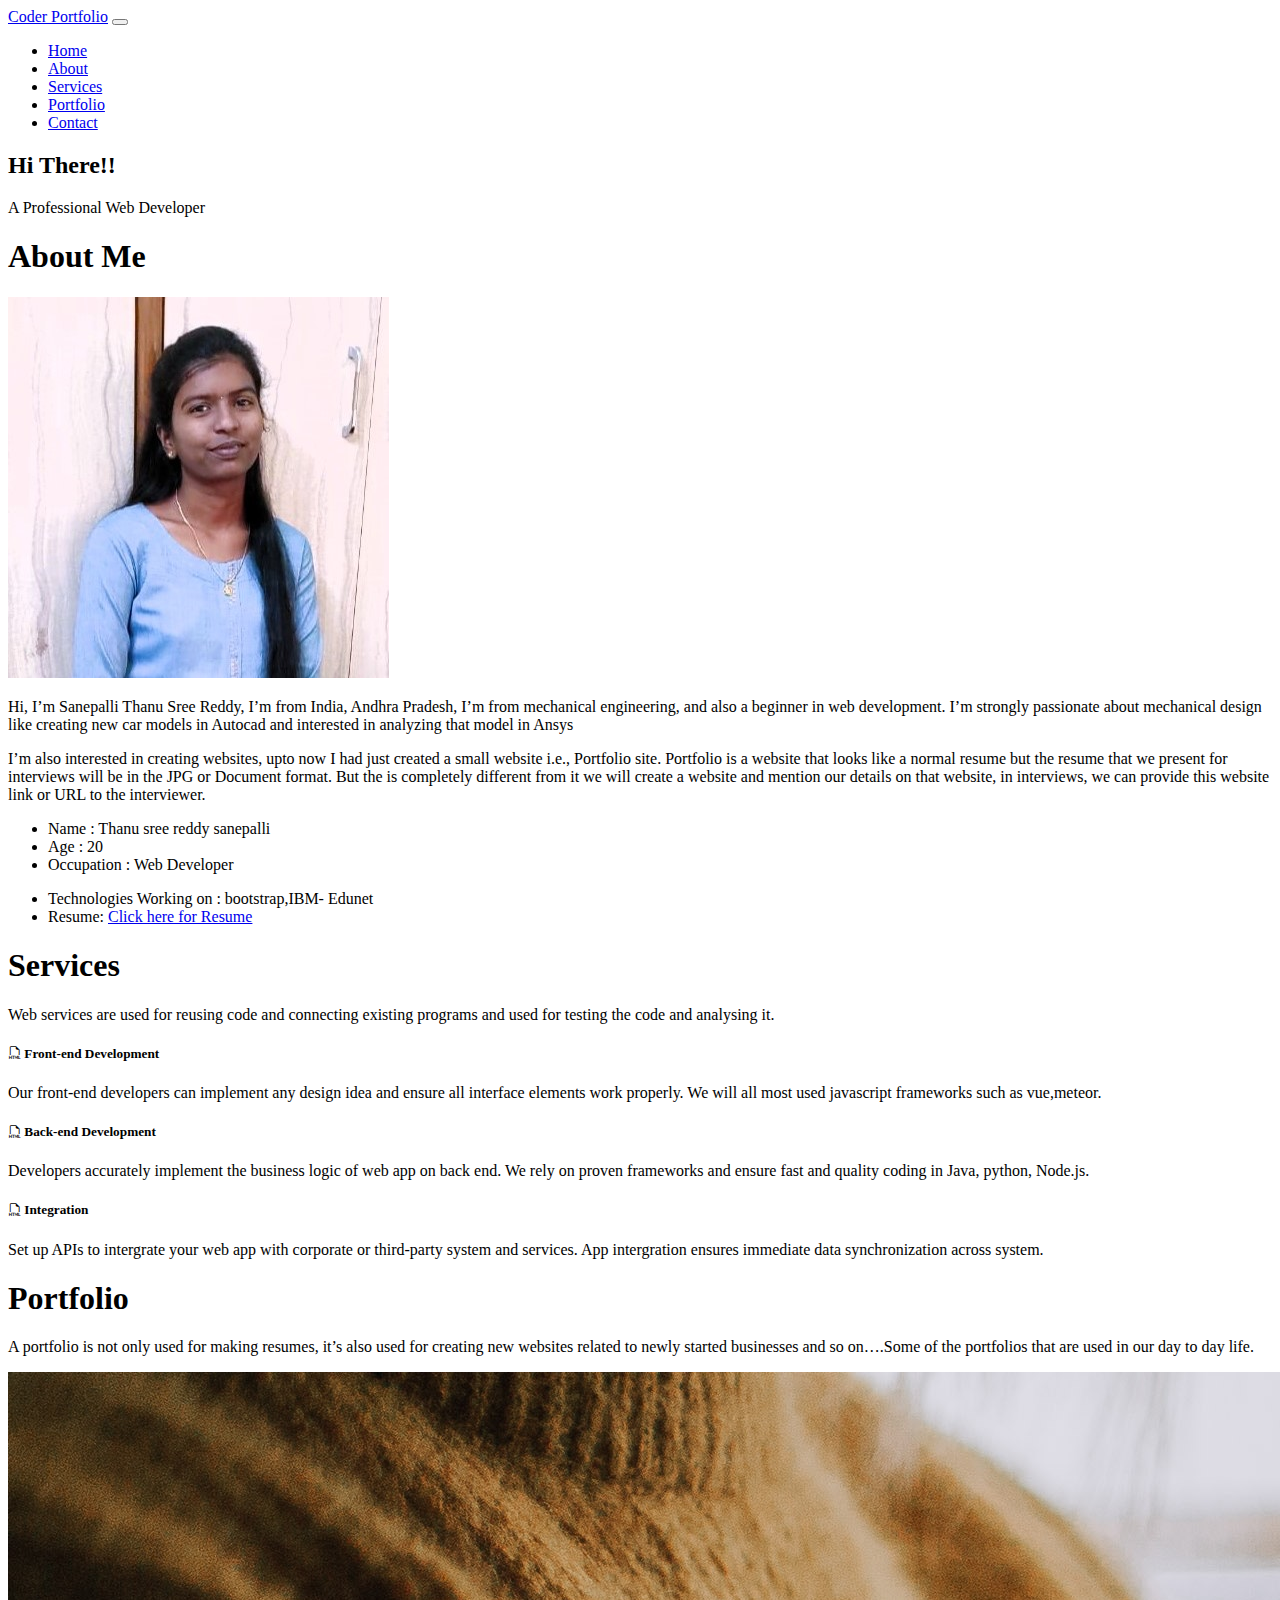
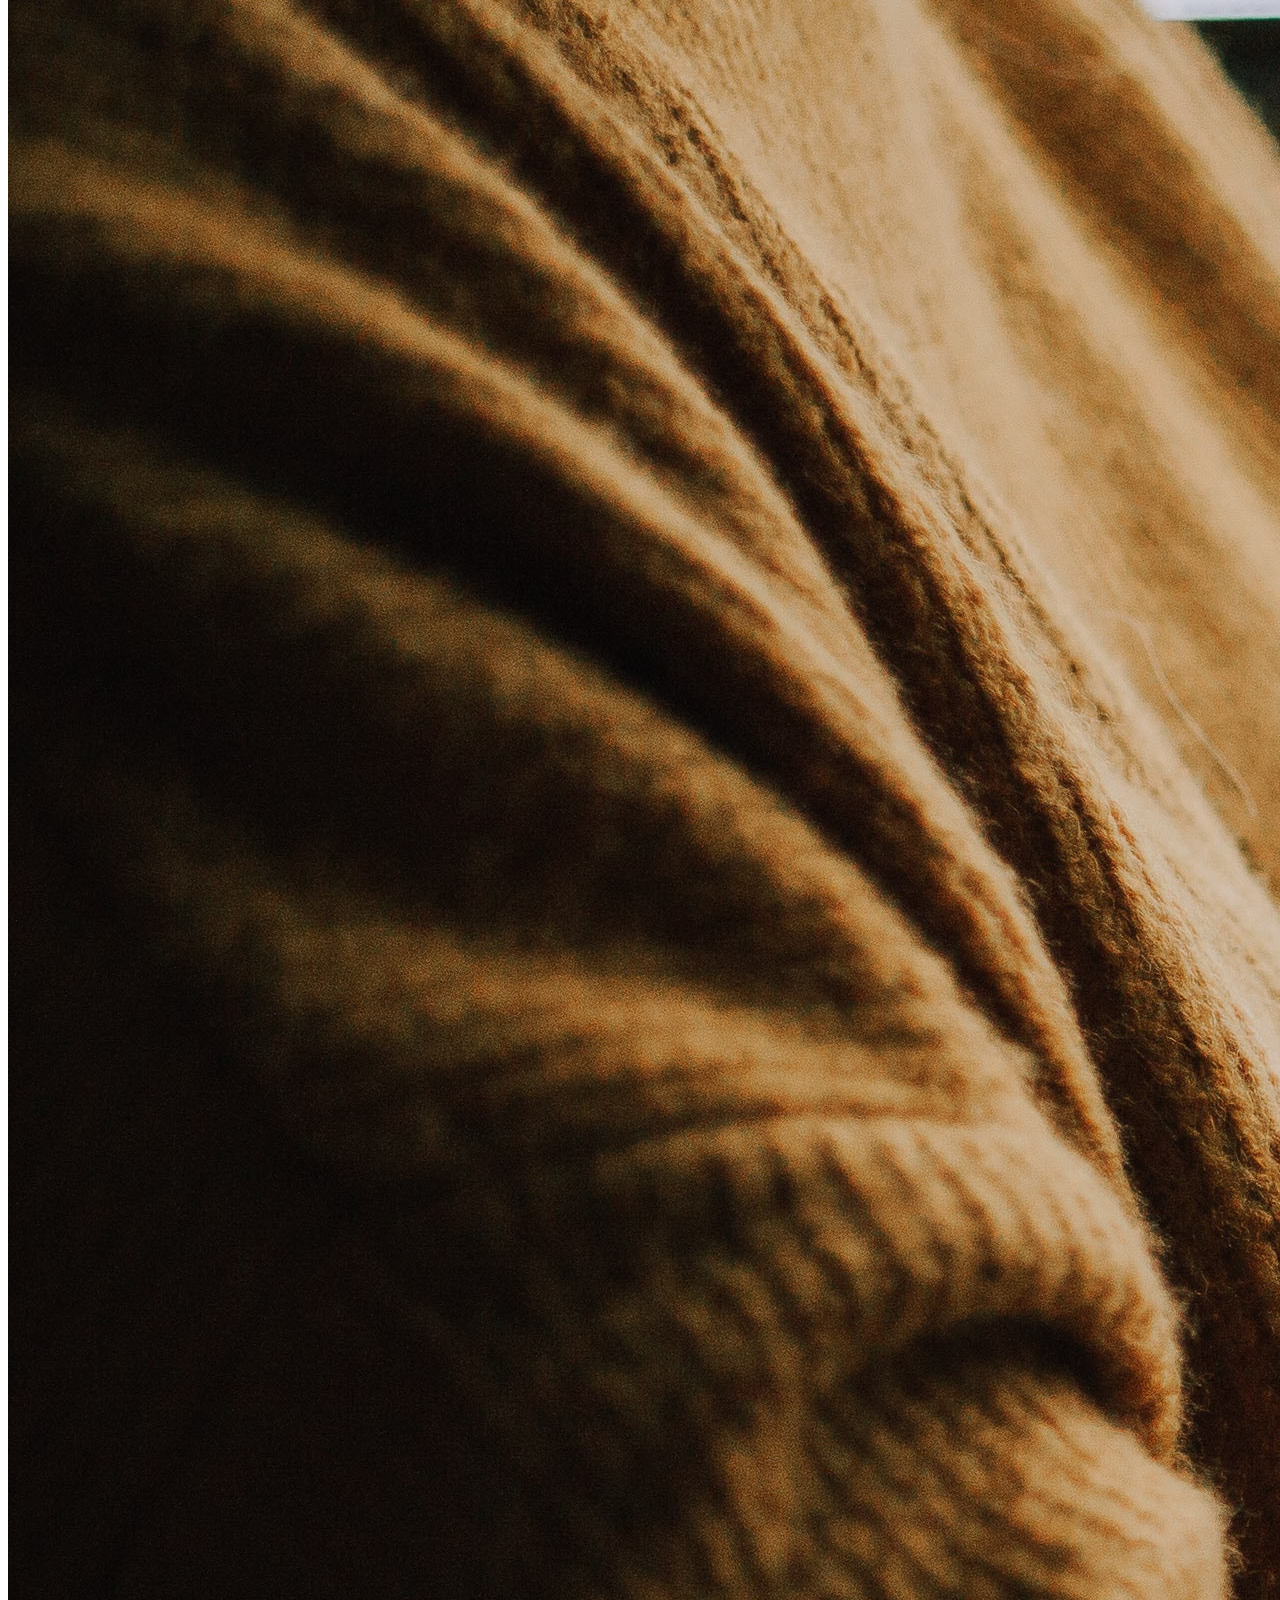
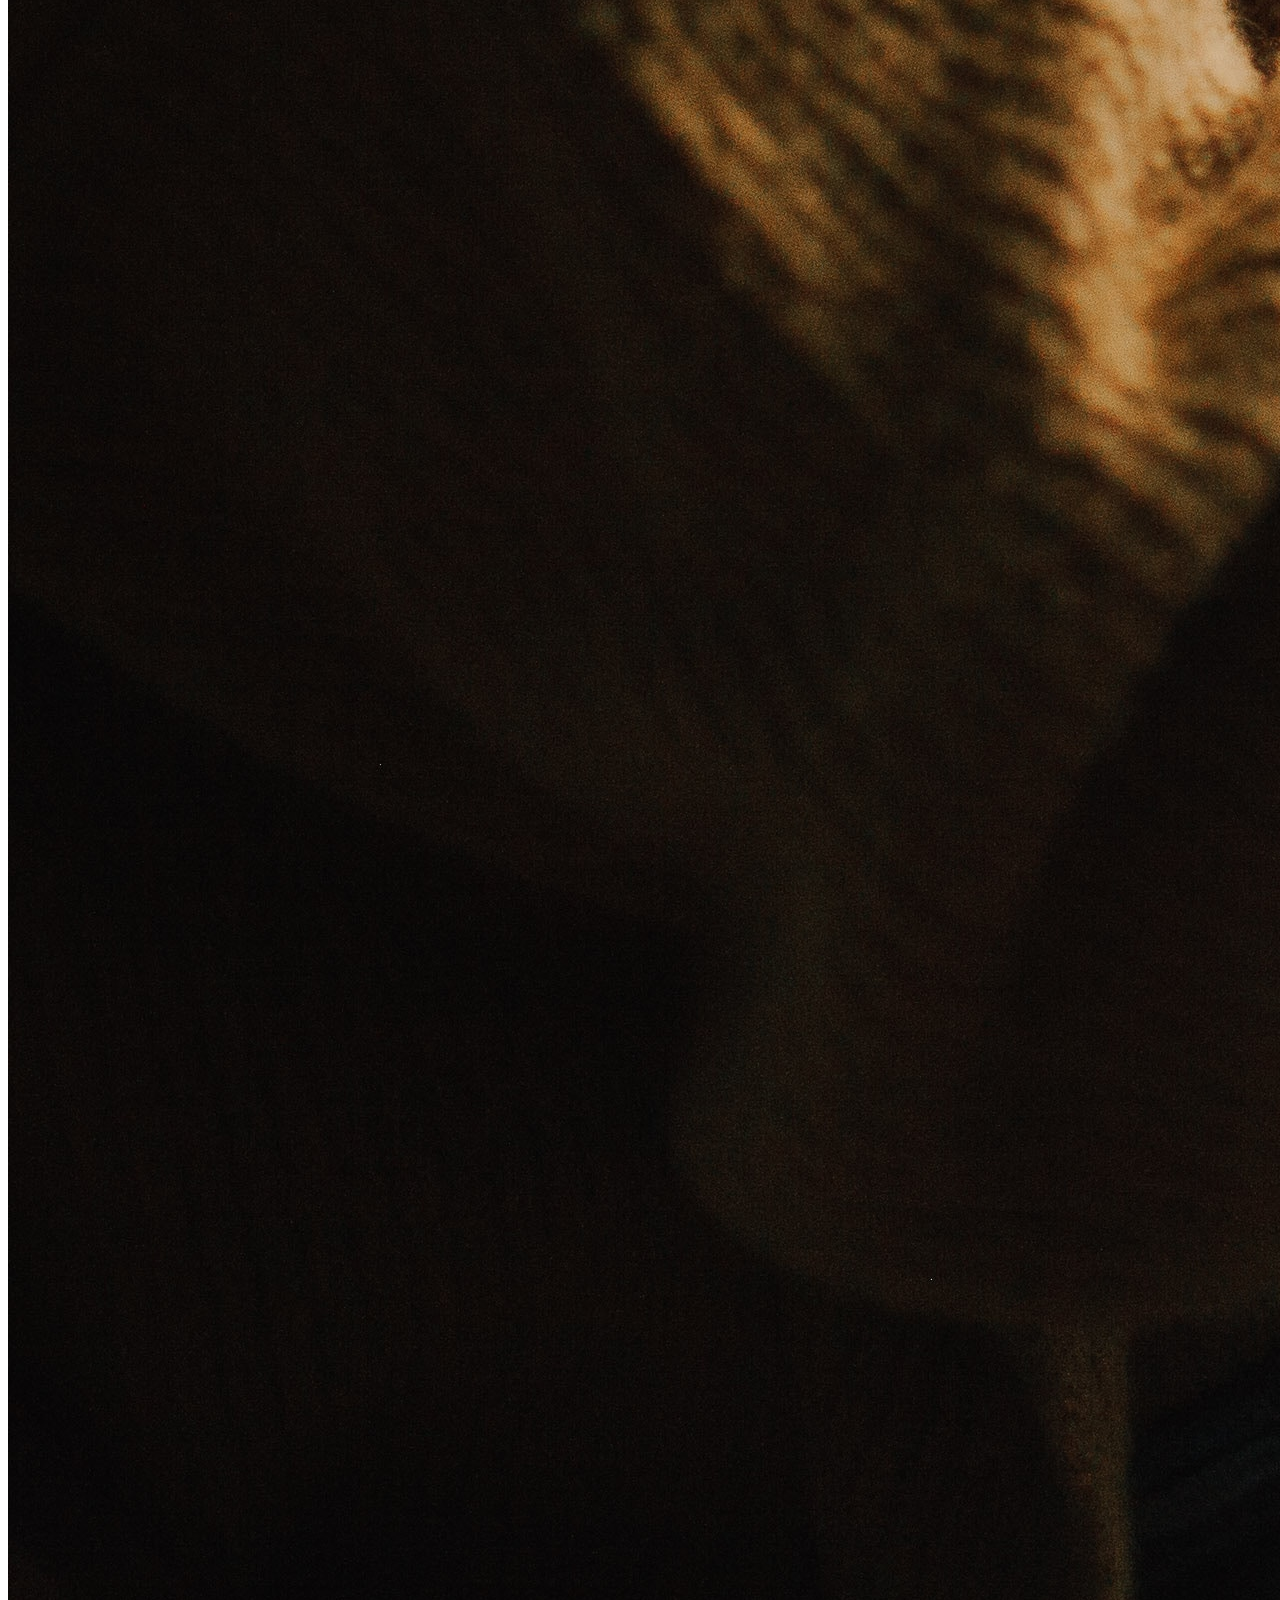
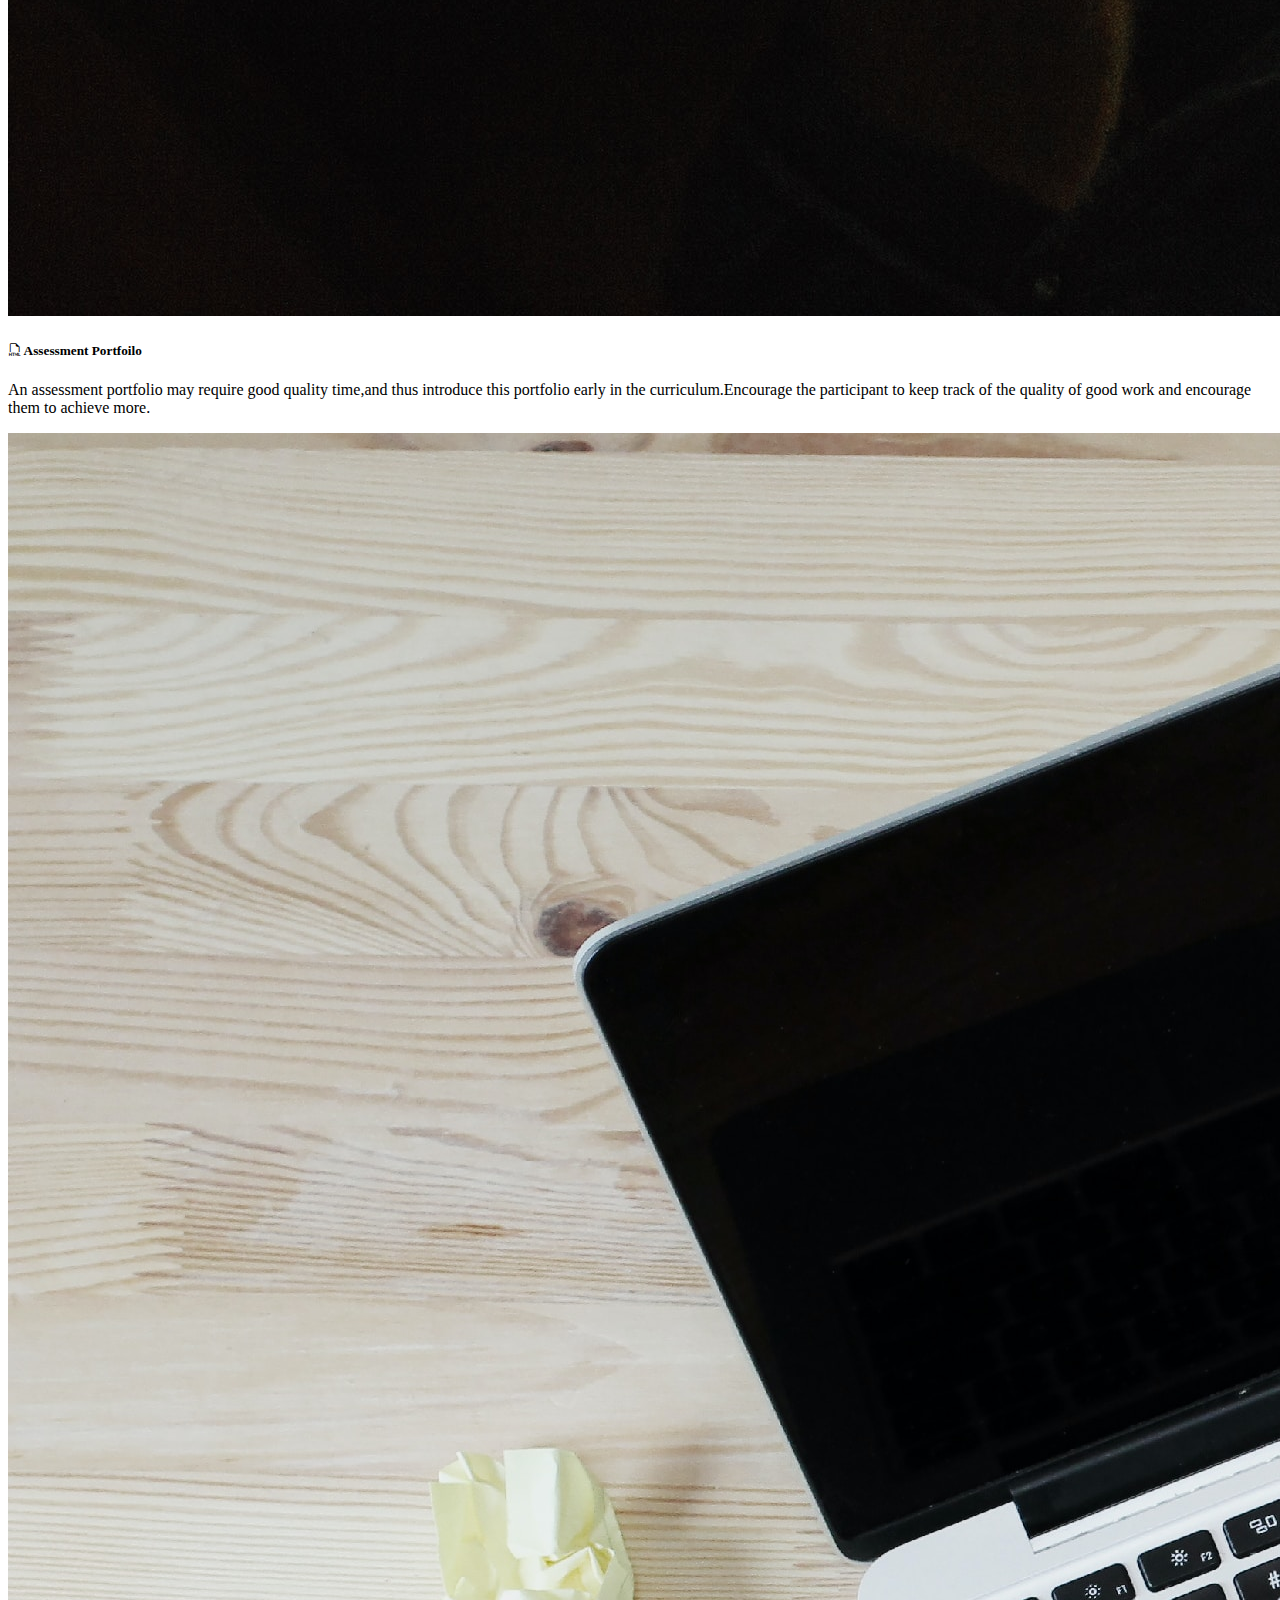
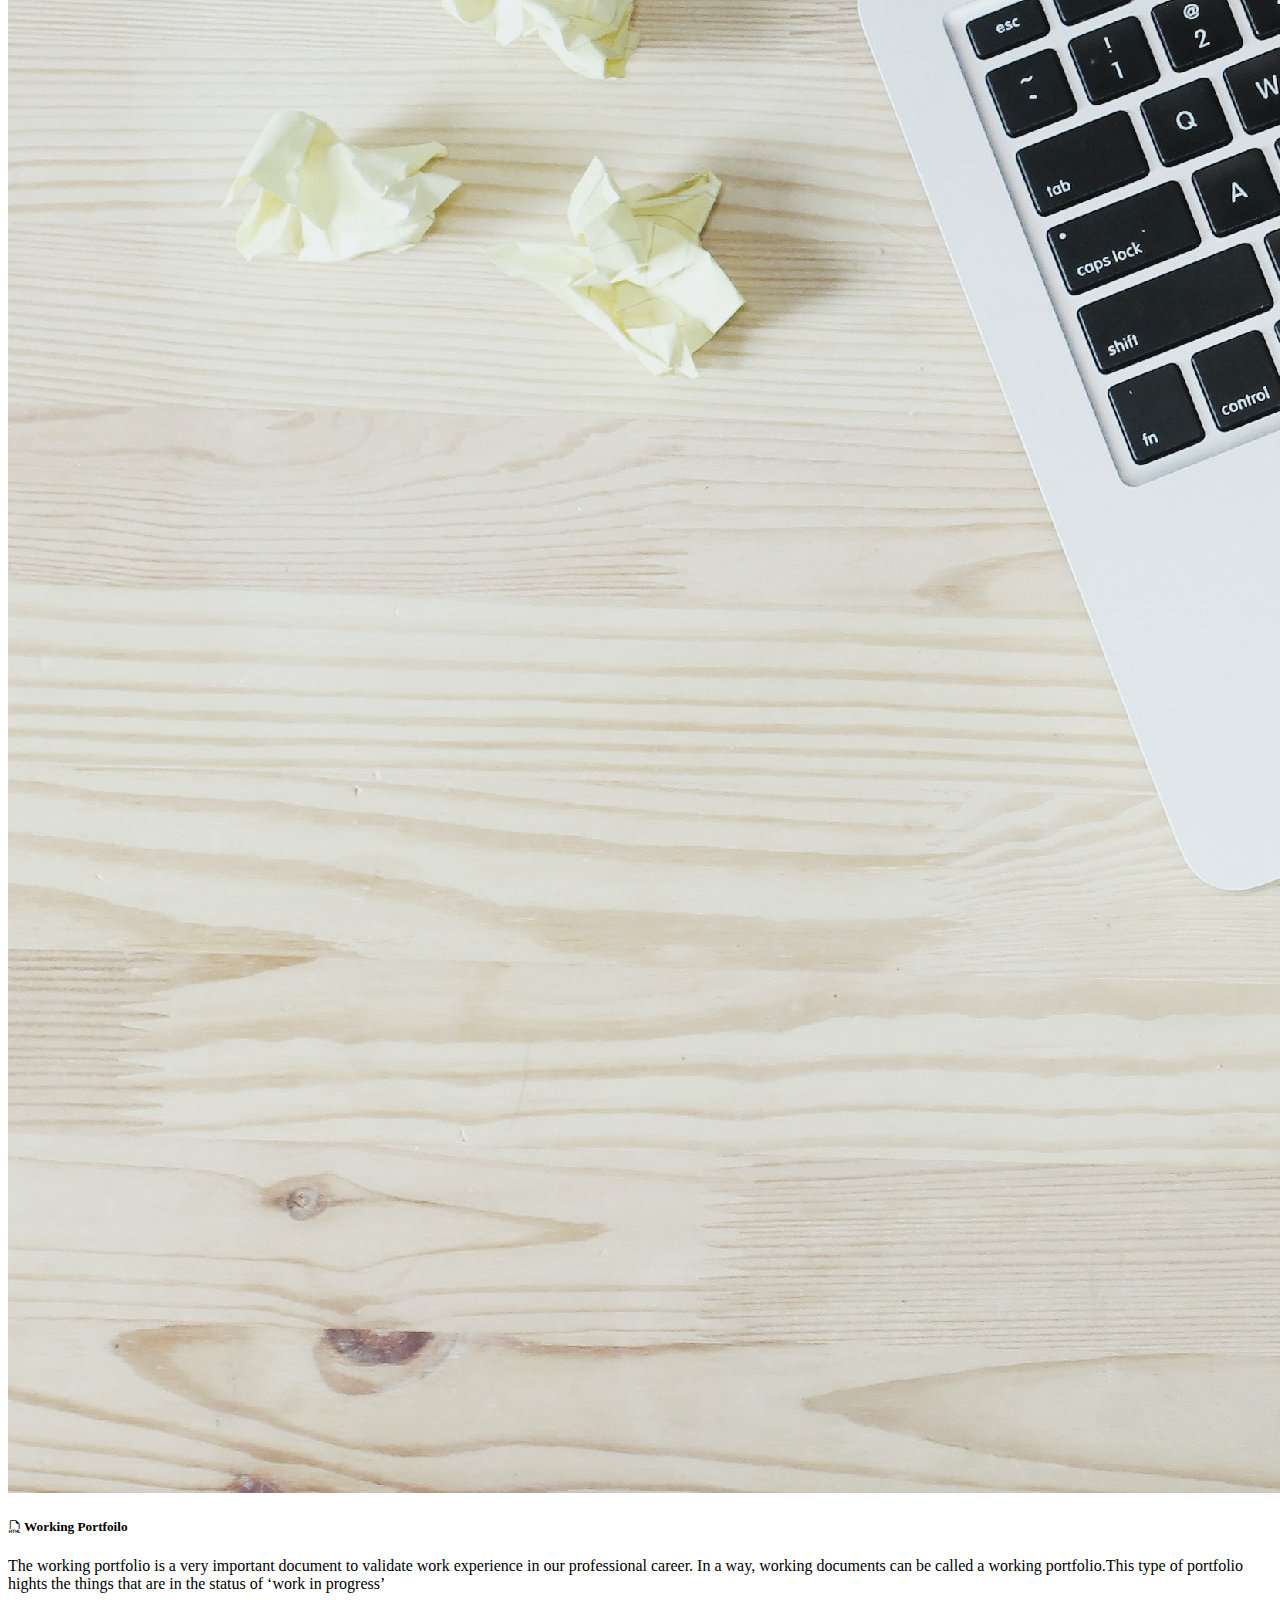
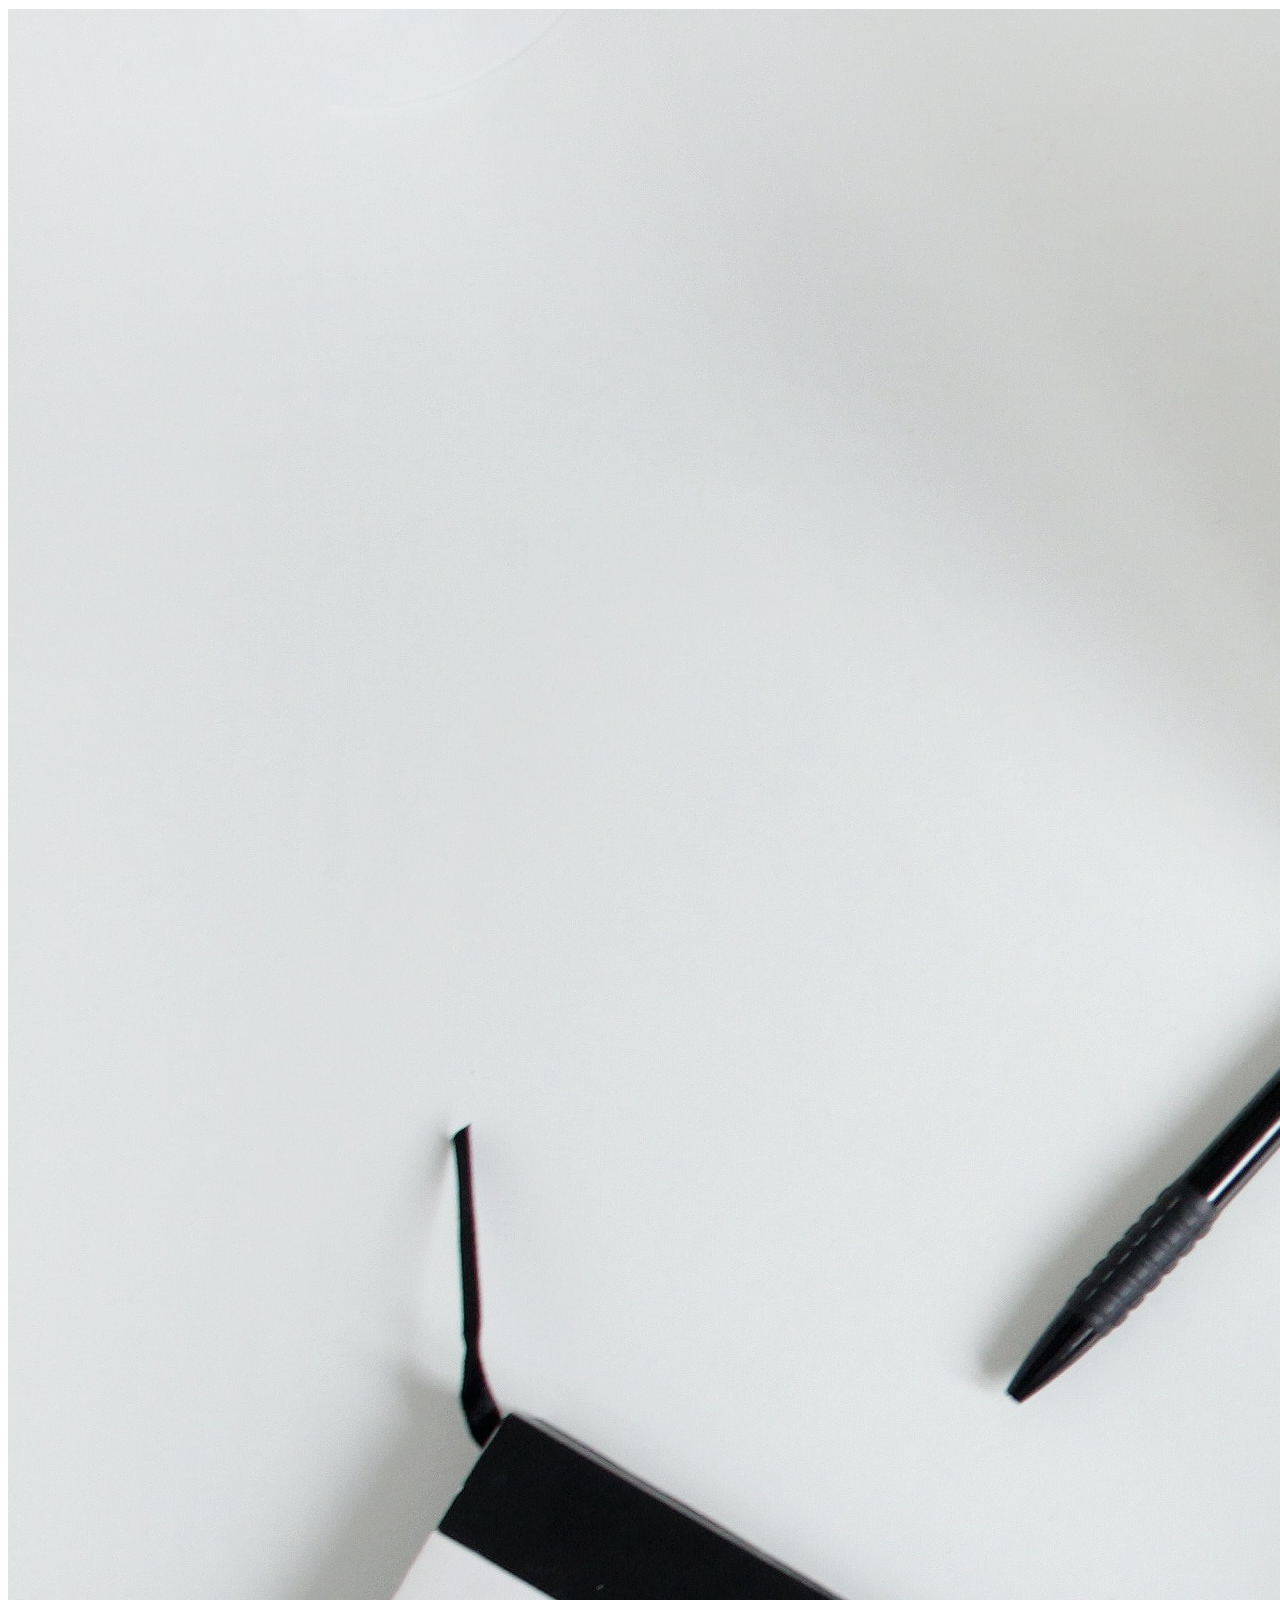
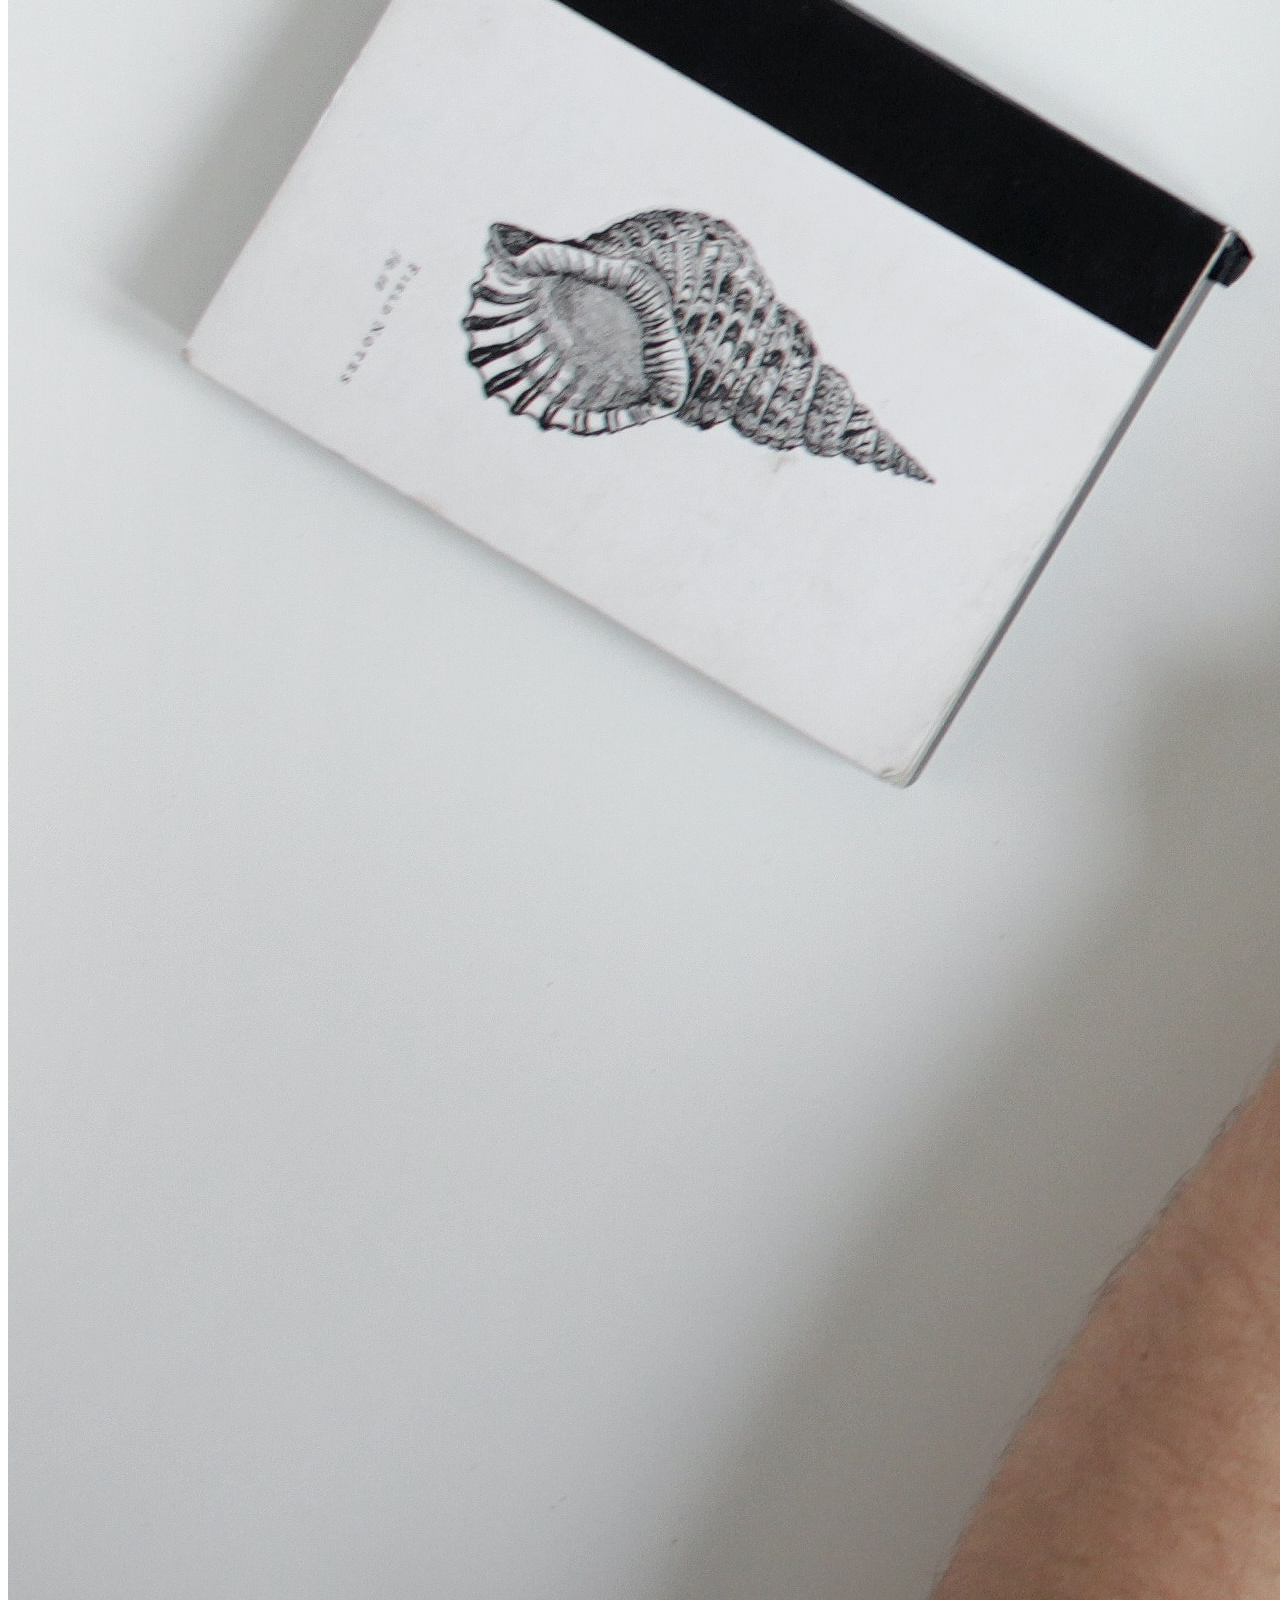
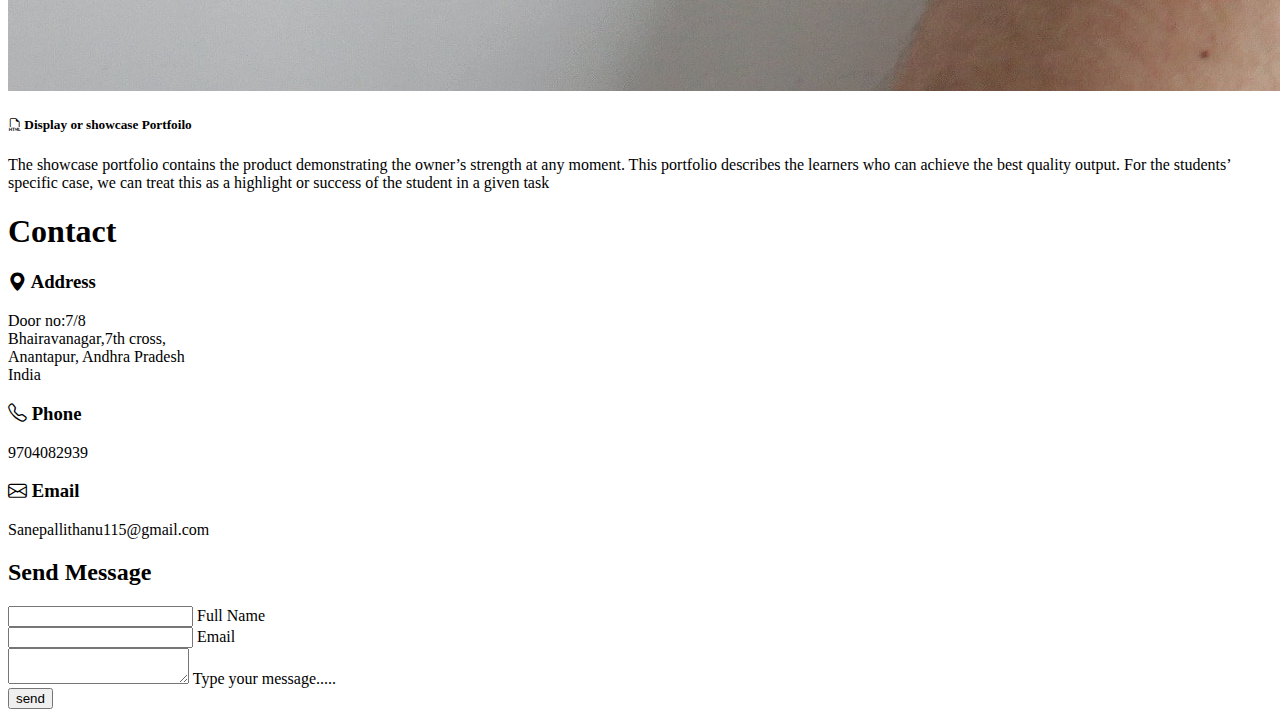
==== index.html @ c537b5a7 "Rename index (3).html to index.html" ====
<!doctype html>
<html lang="en">
  <head>
    <meta charset="utf-8">
    <meta name="viewport" content="width=device-width, initial-scale=1">
    <title>Coder Portfolio</title>
    <link href="https://cdn.jsdelivr.net/npm/bootstrap@5.3.0/dist/css/bootstrap.min.css" rel="stylesheet" integrity="sha384-9ndCyUaIbzAi2FUVXJi0CjmCapSmO7SnpJef0486qhLnuZ2cdeRhO02iuK6FUUVM" crossorigin="anonymous">

    <link rel="stylesheet" href="https://cdn.jsdelivr.net/npm/bootstrap-icons@1.10.5/font/bootstrap-icons.css">
    <link rel="stylesheet" href="/css/style.css">
  </head>
  <body>

  <!---navbar start-->
 <nav class="navbar navbar-expand-lg navbar-dark bg-dark fixed-top">
    <div class="container-fluid">
      <a class="navbar-brand" href="#">Coder Portfolio</a>
      <button class="navbar-toggler" type="button" data-bs-toggle="collapse" data-bs-target="#navbarNav" aria-controls="navbarNav" aria-expanded="false" aria-label="Toggle navigation">
        <span class="navbar-toggler-icon"></span>
      </button>
      <div class="collapse navbar-collapse" id="navbarNav">
        <ul class="navbar-nav ms-auto">
          <li class="nav-item">
            <a class="nav-link "  href="#Home">Home</a>
          </li>
          <li class="nav-item">
            <a class="nav-link" href="#About">About</a>
          </li>
          <li class="nav-item">
            <a class="nav-link" href="#Services">Services</a>
          </li>
          <li class="nav-item">
            <a class="nav-link " href="#Portfolio">Portfolio</a>
          </li>
          <li class="nav-item">
            <a class="nav-link " href="#Contact">Contact</a>
          </li>
        </ul>
      </div>
    </div>
  </nav>
  <!---navbar end-->

<!---banner start-->

<section class="bannerimage" >
    <div class="container-fluid" id="Home">
        <div class="row"></div>
            <div class="col-md-12 bannertext">
                <h2 class="bannerTitle">Hi There!!</h2>
                <p class="Bannerdesc"> A Professional Web Developer</p>
            </div>
        </div>
    </div>
</section> 

<!--banner end-->
<!--about start-->
<section>
  <div class="container" id="About">
    <h1 class="text-center"> About Me</h1>
    <div class="row">
      <div class="col-md-4">
        <img src="/images/Passport Picture1.jpg" alt="Passport Picture"
        class="card-img img-fluid">
      </div>


      <div class="col-md-8">
        <p>Hi, I’m Sanepalli Thanu Sree Reddy, I’m from India, Andhra Pradesh, I’m from mechanical engineering, and also a beginner in web development. I’m strongly passionate about mechanical design like creating new car models in Autocad and interested in analyzing that model in Ansys 
          
           </p>
<p></p>
           I’m also interested in creating websites, upto now I had just created a small website i.e., Portfolio site. Portfolio is a website that looks like a normal resume but the resume that we present for interviews will be in the JPG or Document format. But the is completely different from it we will create a website and mention our details on that website, in interviews, we can provide this website link or URL to the interviewer.   
   <div class=""row>
    <div class="col-md-6">
        <ul>
          <li>Name : Thanu sree reddy sanepalli</li>
          <li>Age : 20</li>
          <li>Occupation : Web Developer</li>
        </ul>
    </div>
    <div class="col-md-6">
<ul>
 <li>Technologies Working on : bootstrap,IBM- Edunet</li>
 <li>Resume: <a href="images/THANU - s Resume-1.pdf" target="_blank" rel="noopener noreferrer" class="text-decoration-none">Click here for Resume</a></li>
</ul>

           
   </div>

      </div>
    </div>

  </div>
</section>
<!--about end-->
<!--services start-->
<section>
  <div class="container" id="Services">
       <h1 class="text-center">Services</h1>
       <p>Web services are used for reusing code and connecting existing programs and used for testing the code and analysing it.</p>
      <div class="row">

        <div class="col-md-4">  <div class="card my-3">
          <div class="card-body">
            <h5 class="card-title"><i class="bi bi-filetype-html bootstrap-icons"></i> Front-end Development</h5>
            <p class="card-text">Our front-end developers can implement any design idea and ensure all interface elements work properly. We will all most used javascript frameworks such as vue,meteor.</p>
            
          </div>
        </div></div>
        <div class="col-md-4"><div class="card my-3">
          <div class="card-body">
            <h5 class="card-title"><i class="bi bi-filetype-html bootstrap-icons"></i> Back-end Development</h5>
            <p class="card-text">Developers accurately implement the business logic of web app on back end. We rely on proven frameworks and ensure fast and quality coding in Java, python, Node.js.</p>
            
          </div>
        </div></div>
        <div class="col-md-4"><div class="card my-3">
          <div class="card-body my-1">
            <h5 class="card-title"><i class="bi bi-filetype-html bootstrap-icons"></i> Integration</h5>
            <p class="card-text">Set up APIs to intergrate your web app with corporate or third-party system and services. App intergration ensures immediate data synchronization across system.</p>
            
            

          </div>
        </div></div>
      </div>
      </div></div>
  </div>
</section>


<!--services end-->
<!--portfolio start-->
<div class="container" id="Portfolio">
  <h1 class="text-center">Portfolio</h1>
  <p> A portfolio is not only used for making resumes, it’s also used for creating new websites related to newly started businesses and so on….Some of the portfolios that are used in our day to day life.   </p>
  <div class="row">
    <div class="col-md-4"><div class="card1 my-3" >
            <img src="/images/image1.jpg" class="card-img-top" alt="portfoliopicture">
      <div class="card-body">
        <h5 class="card-title"><i class="bi bi-filetype-html bootstrap-icons"></i> Assessment Portfoilo</h5>
        <p class="card-text">An assessment portfolio may require good quality time,and thus introduce this portfolio early in the curriculum.Encourage the participant to keep track of the quality of good work and encourage them to achieve more.</p>
      </div>
    </div></div>
    <div class="col-md-4"><div class="card1 my-3">
      <img src="/images/image2.jpg" class="card-img-top" alt="portfoliopicture">
      <div class="card-body">
        <h5 class="card-title"><i class="bi bi-filetype-html bootstrap-icons"></i> Working Portfoilo</h5>
        <p class="card-text">The working portfolio is a very important document to validate work experience in our professional career. In a way, working documents can be called a working portfolio.This type of portfolio hights the things that are in the status of ‘work in progress’</p>
      </div>
    </div></div>
    <div class="col-md-4"><div class="card1 my-3">
      <img src="/images/image3.jpg" class="card-img-top" alt="portfoliopicture">
      <div class="card-body">
        <h5 class="card-title"><i class="bi bi-filetype-html bootstrap-icons"></i> Display or showcase Portfoilo</h5>
        <p class="card-text">The showcase portfolio contains the product demonstrating the owner’s strength at any moment. This portfolio describes the learners who can achieve the best quality output. For the students’ specific case, we can treat this as a highlight or success of the student in a given task</p>
      </div>
    </div></div>
  </div>
</div>
<!--portfolio end-->
<!--contacts start-->
<div class="container" id="Contact"></div>
<section class="Contact">
  <div class="content">
    <h1 class="text-center">Contact</h1>
  </div>
  <div class="container">
    <div class="contactInfo">
      <div class="box">
        <div class="icon"></div>
          <div class="text"></div>
          <h3 class="title"><i class="bi bi-geo-alt-fill"></i> Address</h3>
          <p>Door no:7/8 <br>
            Bhairavanagar,7th cross,<br>
            Anantapur, Andhra Pradesh<br>
            India
            </p>
      </div>
    </div>
    <div class="box">
      <div class="icon"></div>
        <div class="text">
          <h3 class="title"><i class="bi bi-telephone"></i> Phone</h3>
        <p> 9704082939 </p>
      </div>
    </div>
    <div class="box">
      <div class="icon"></div>
        <div class="text">
          <h3 class="title"><i class="bi bi-envelope"></i> Email</h3>
          <p> Sanepallithanu115@gmail.com </p>
        </div>
        <div class="contactForm">
          <form>
            <h2>Send Message</h2>
            <div class="inputBox">
              <input type="text" name="" required="required">
              <span>Full Name</span>
            </div>
            <div class="inputBox">
              <input type="text" name="" required="required">
              <span>Email</span>
            </div>
            <div class="inputBox">
              <textarea required="required"></textarea>
              <span>Type your message.....</span>
            </div>
            <div class="inputBox">
              <input type="Submit" name="" value="send">
            </div>
          </form>
        </div>
     </div>
  </div>
  
</div>

  
</section>
<!--contacts end-->
 

   
    <script src="https://cdn.jsdelivr.net/npm/bootstrap@5.3.0/dist/js/bootstrap.bundle.min.js" integrity="sha384-geWF76RCwLtnZ8qwWowPQNguL3RmwHVBC9FhGdlKrxdiJJigb/j/68SIy3Te4Bkz" crossorigin="anonymous"></script>
  </body>
</html>
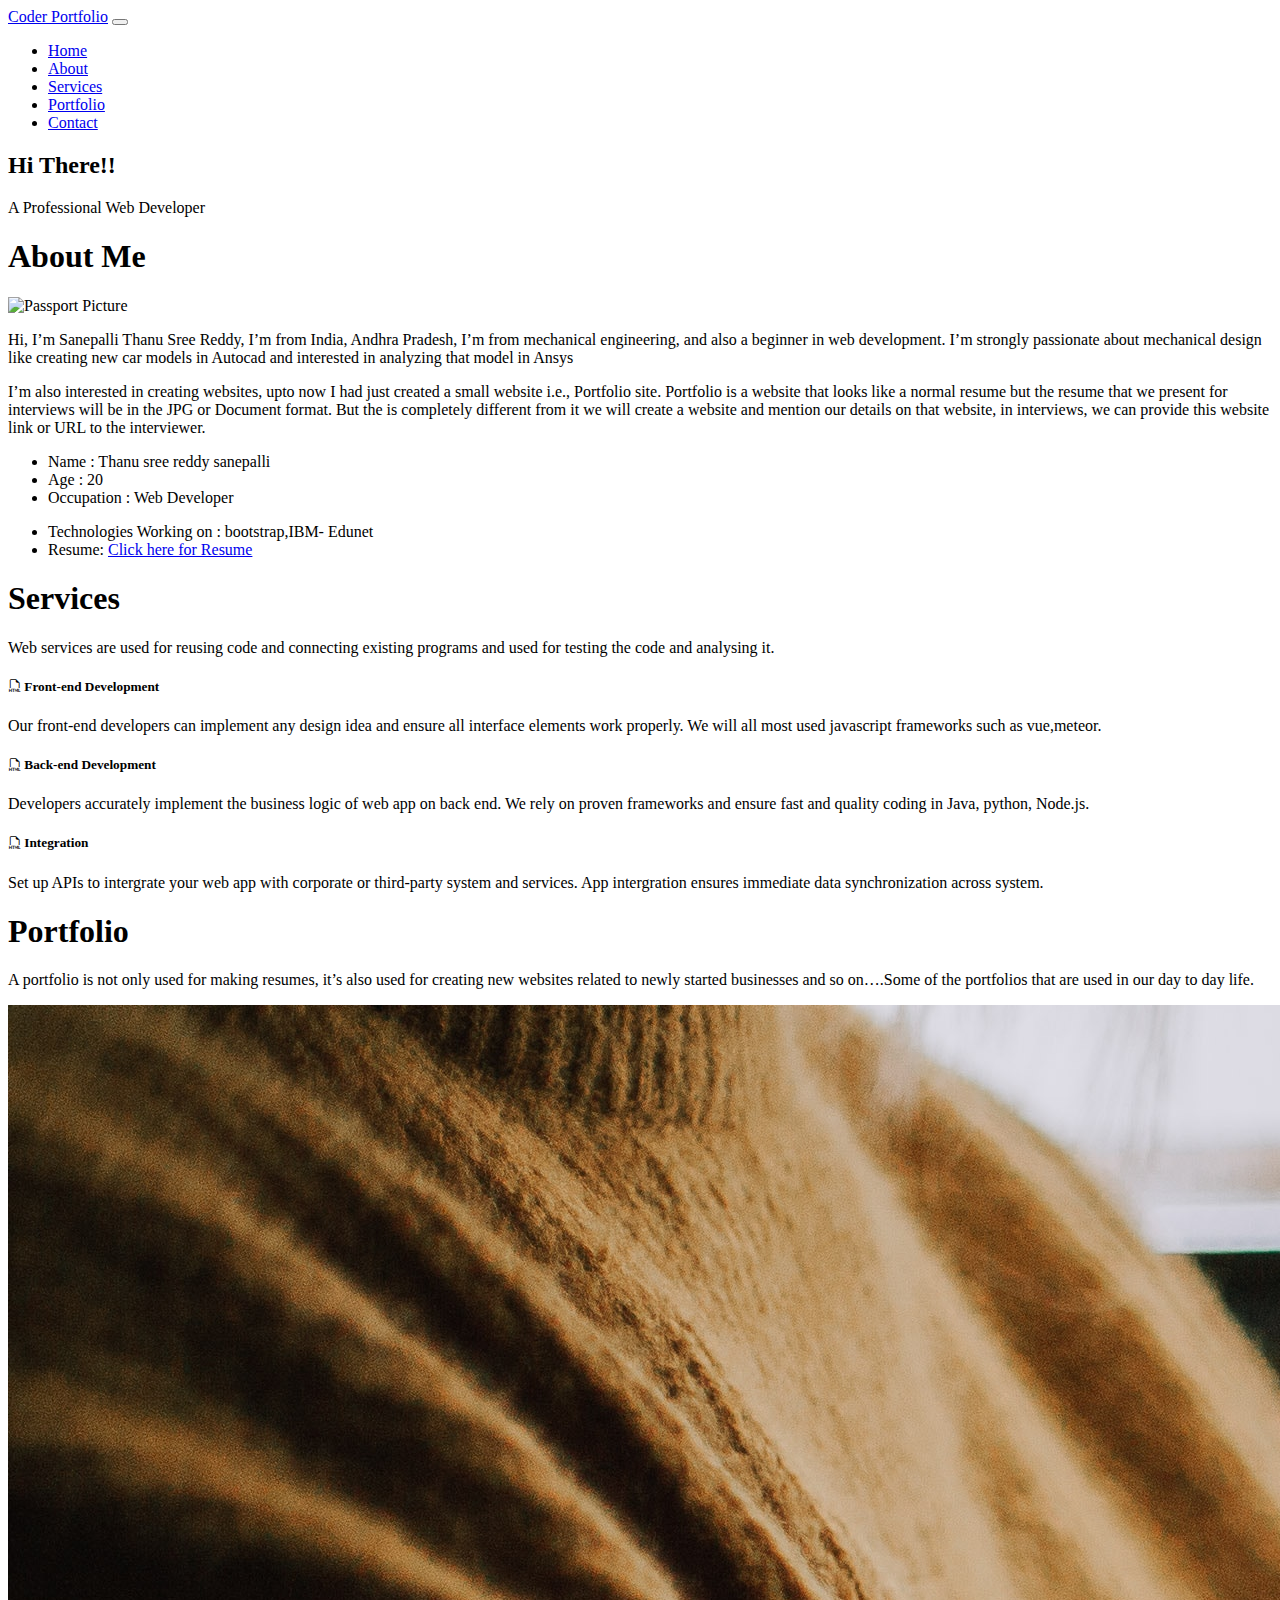
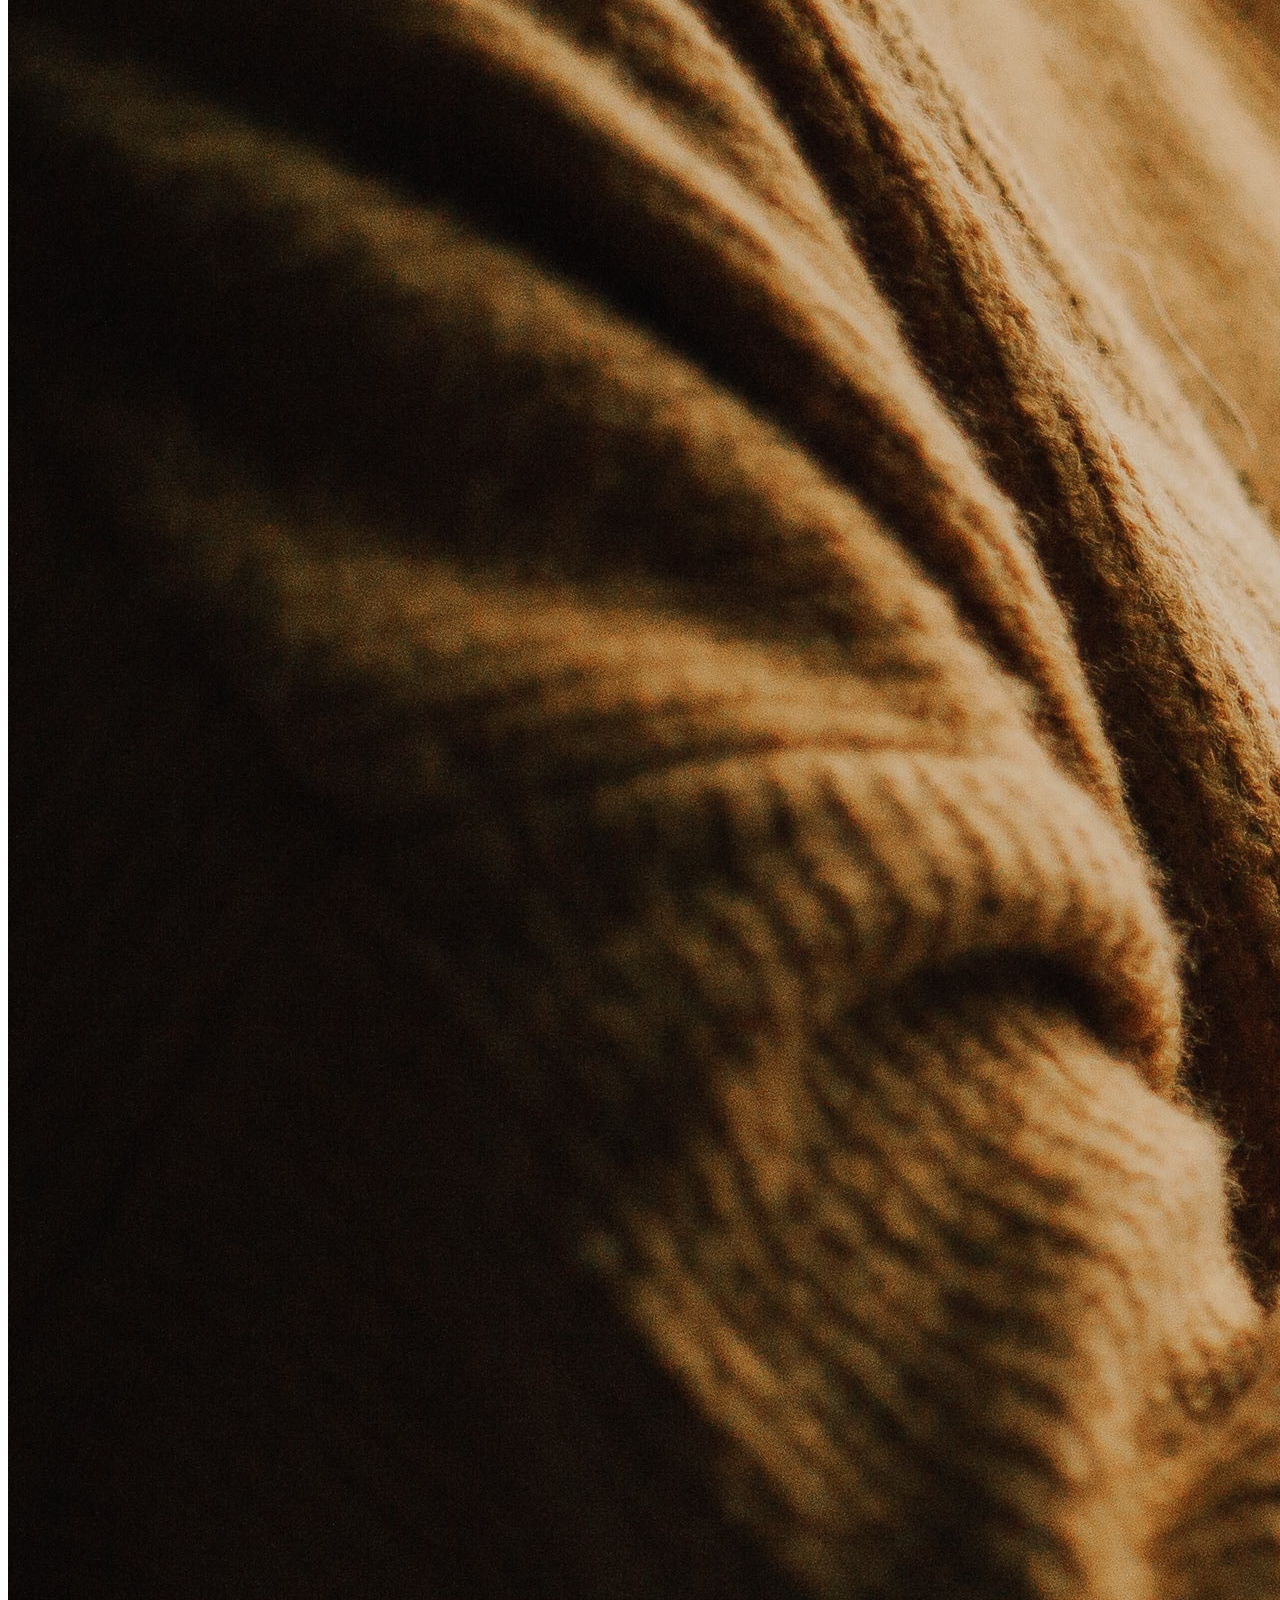
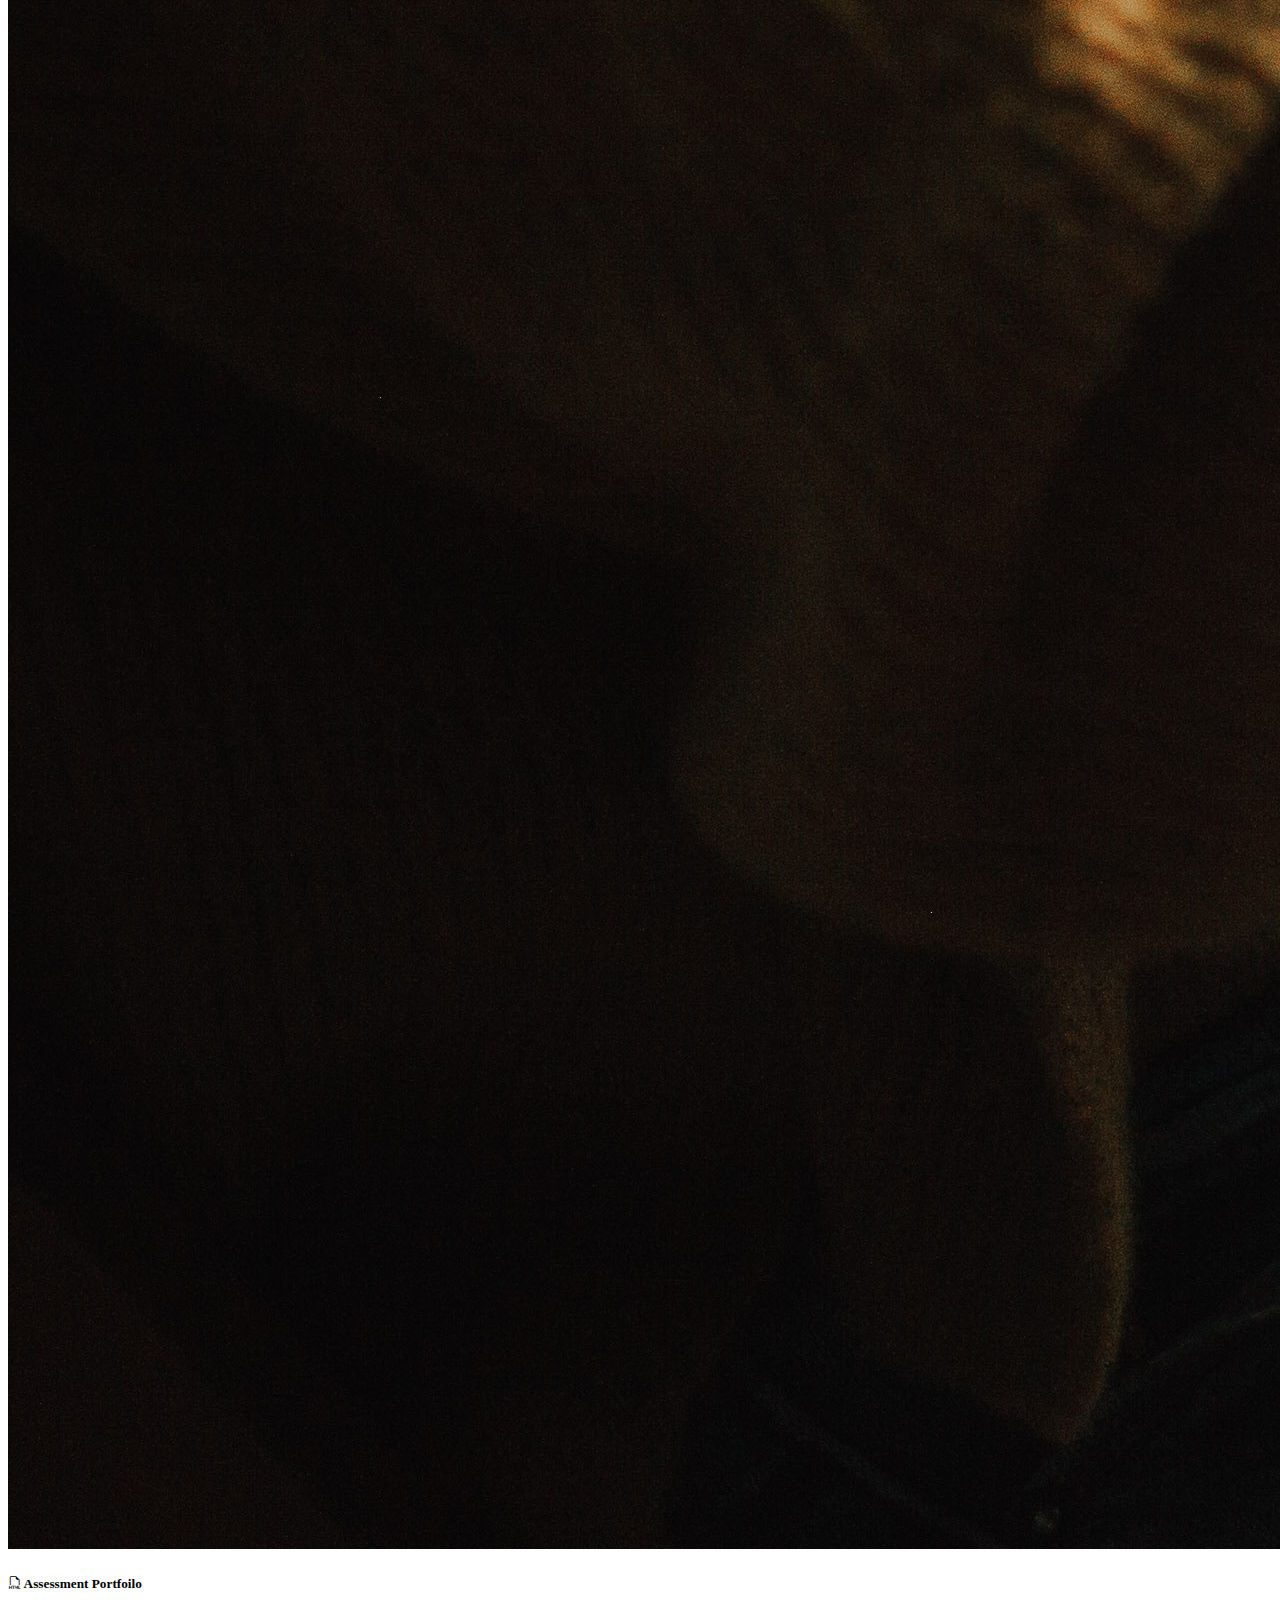
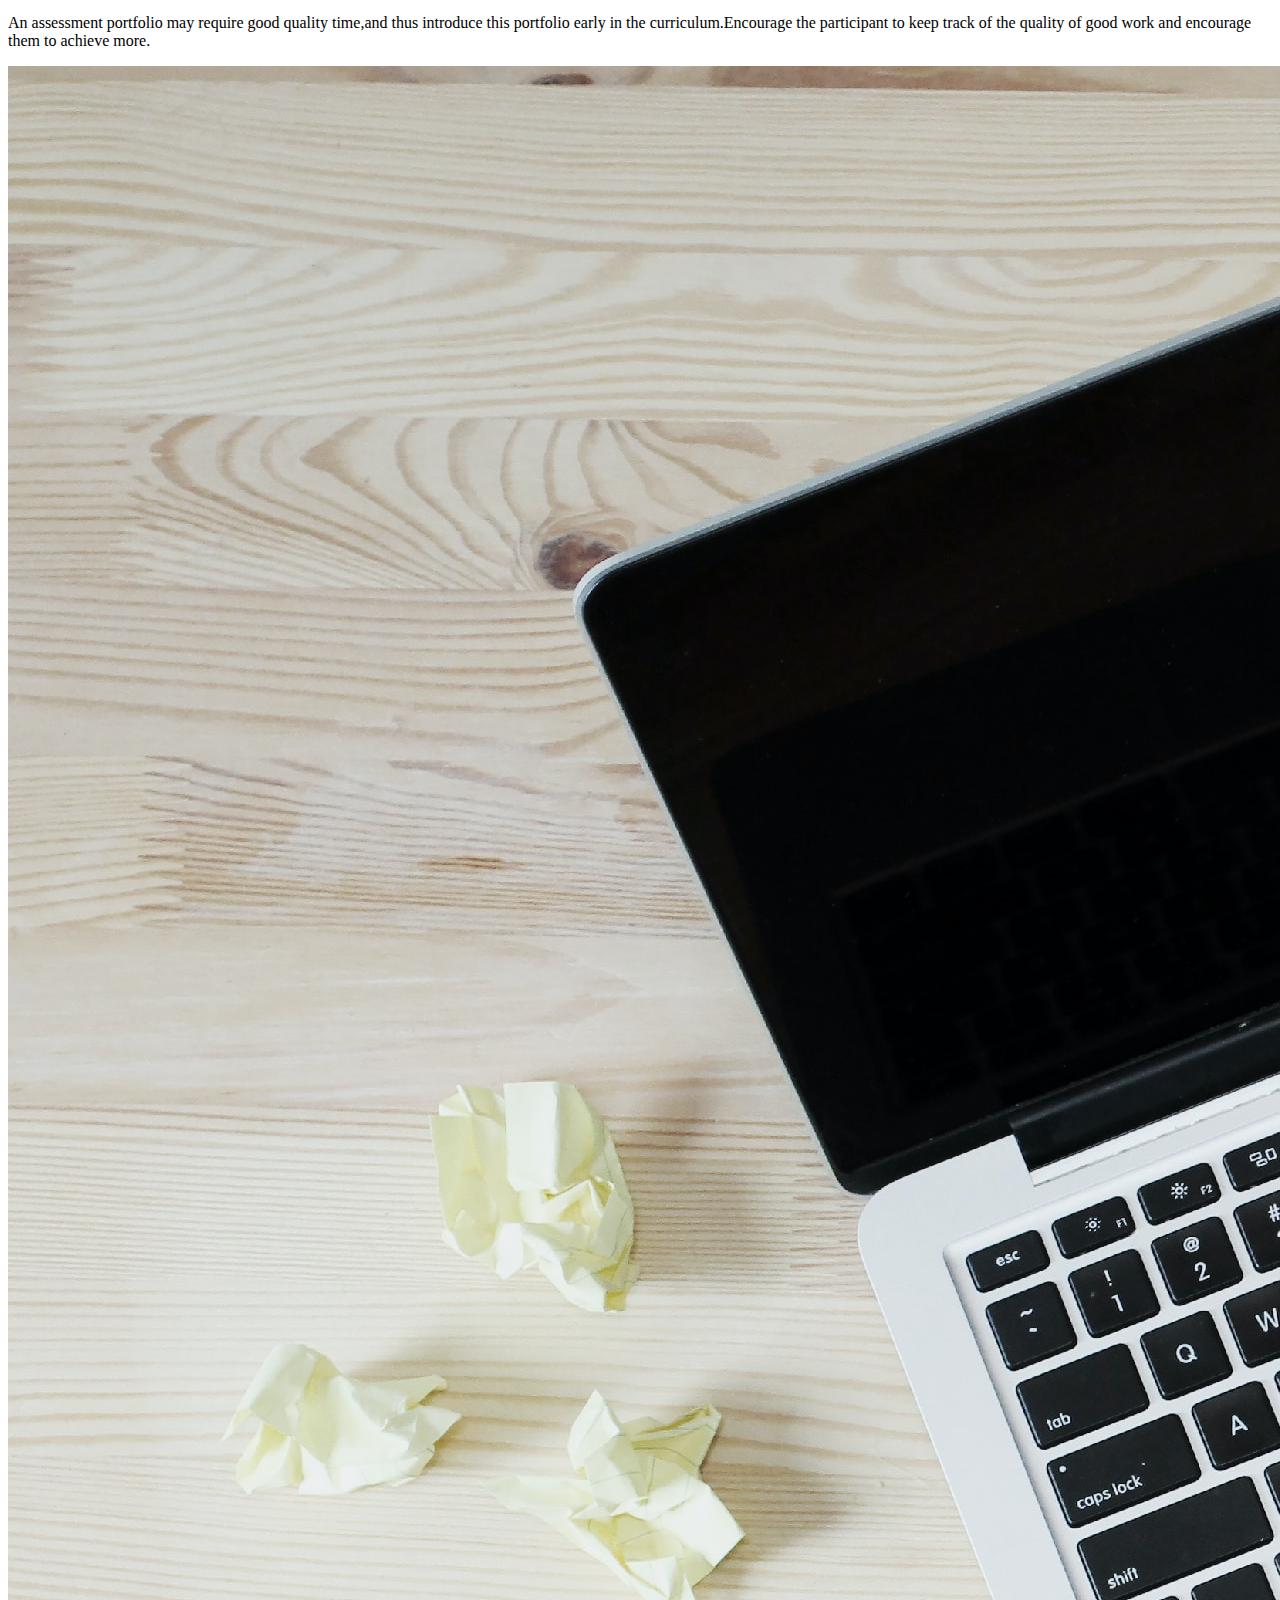
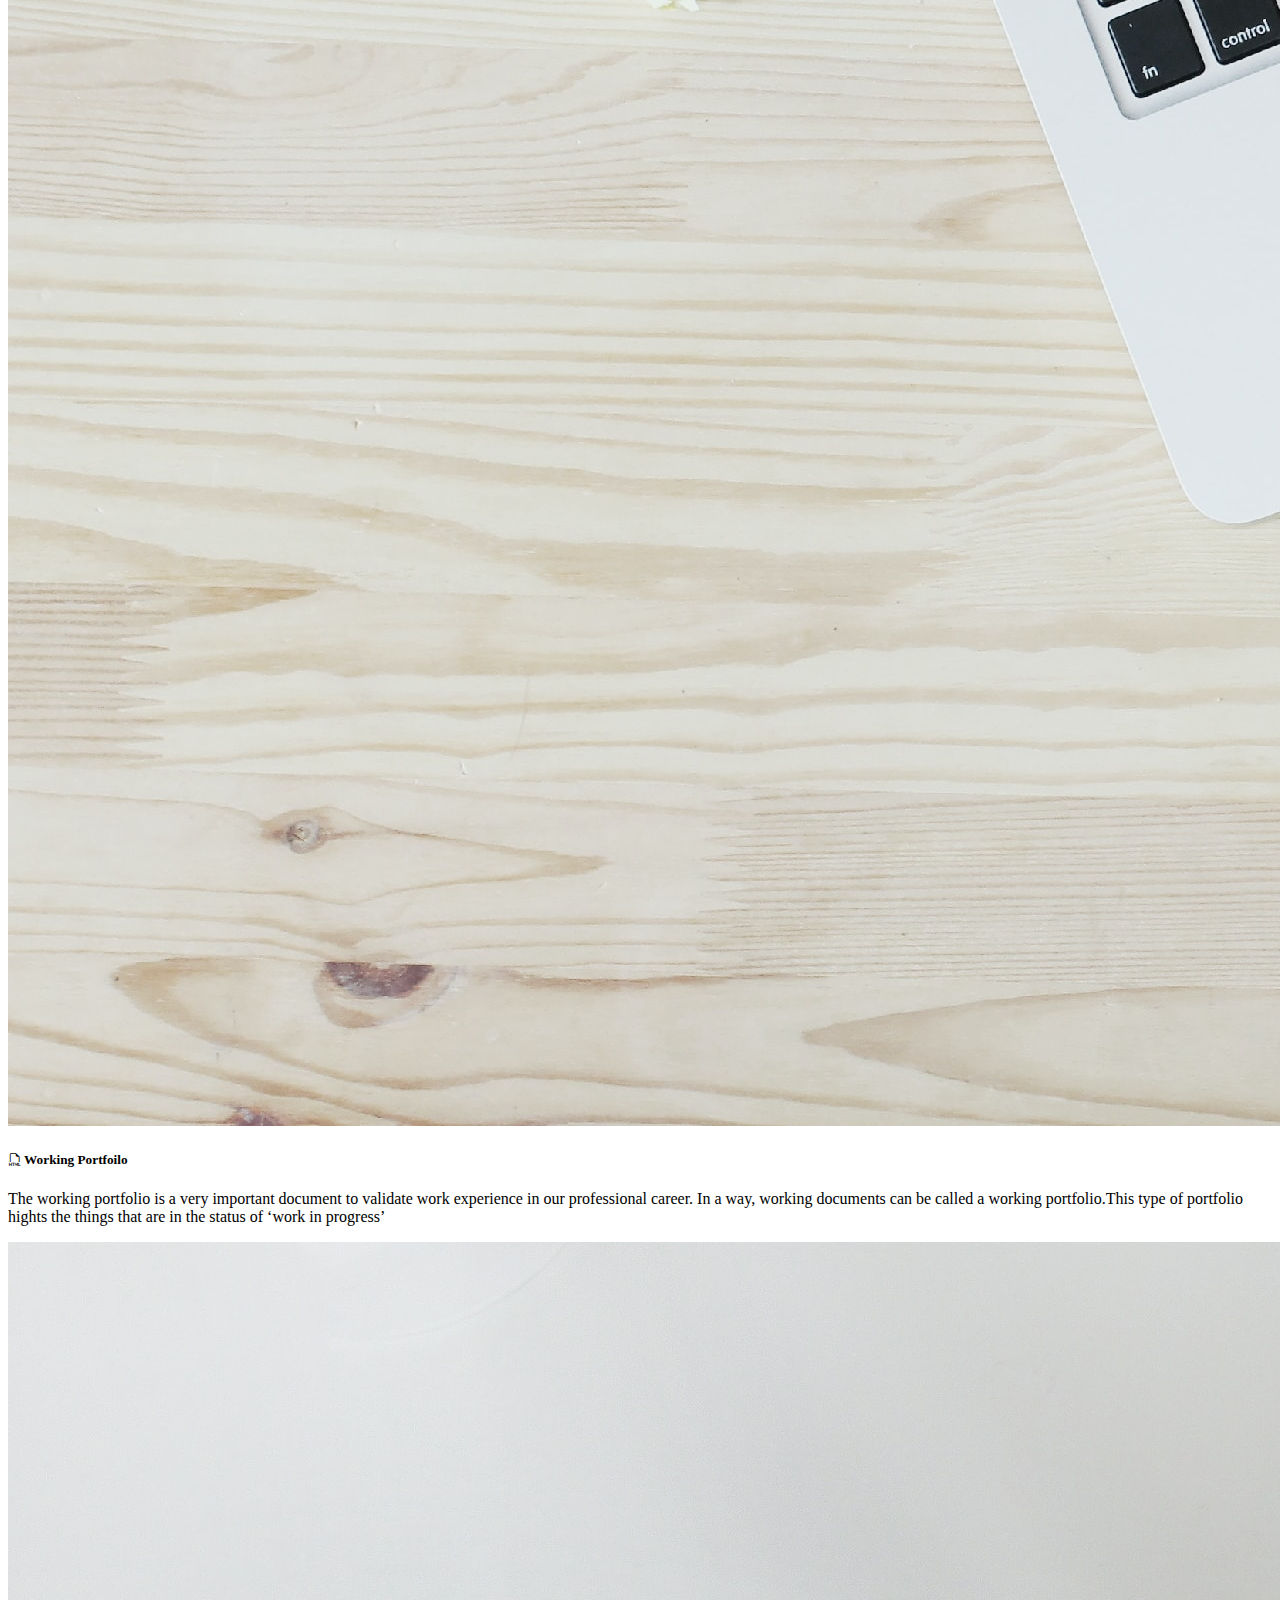
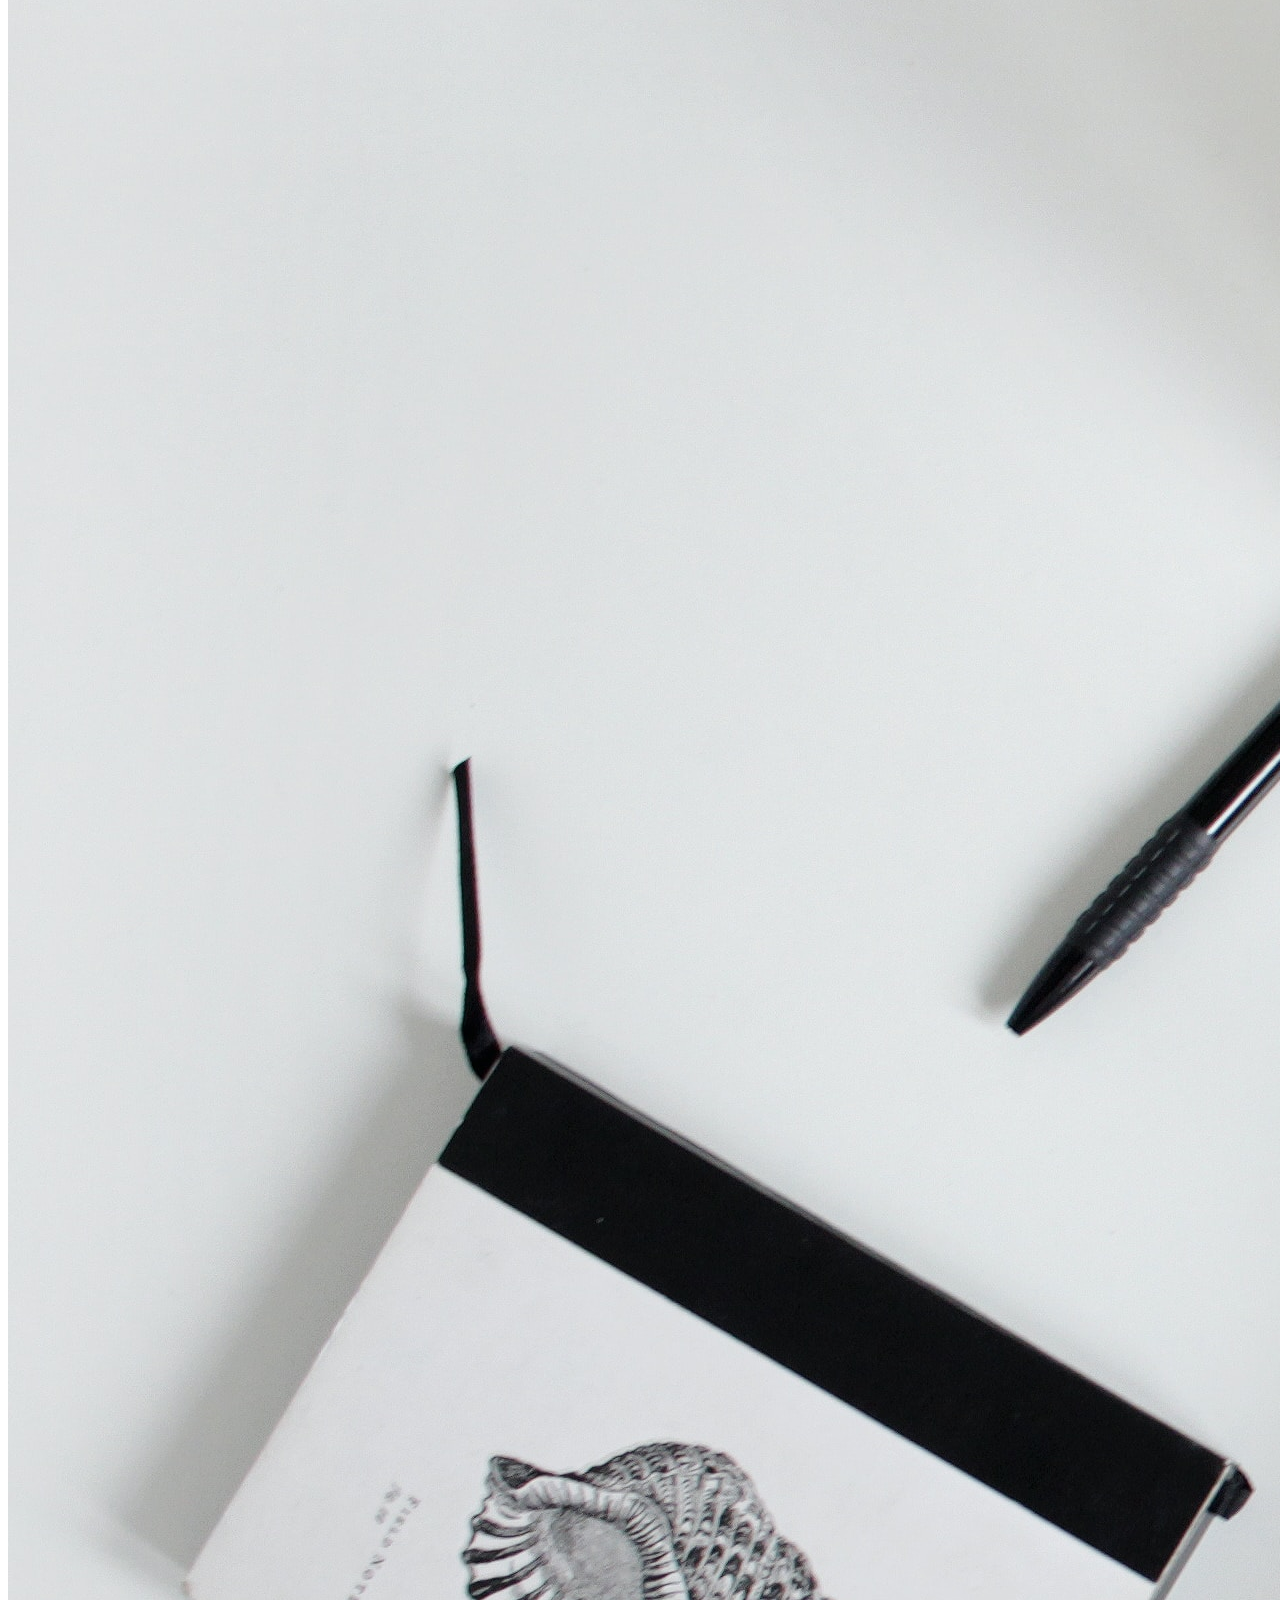
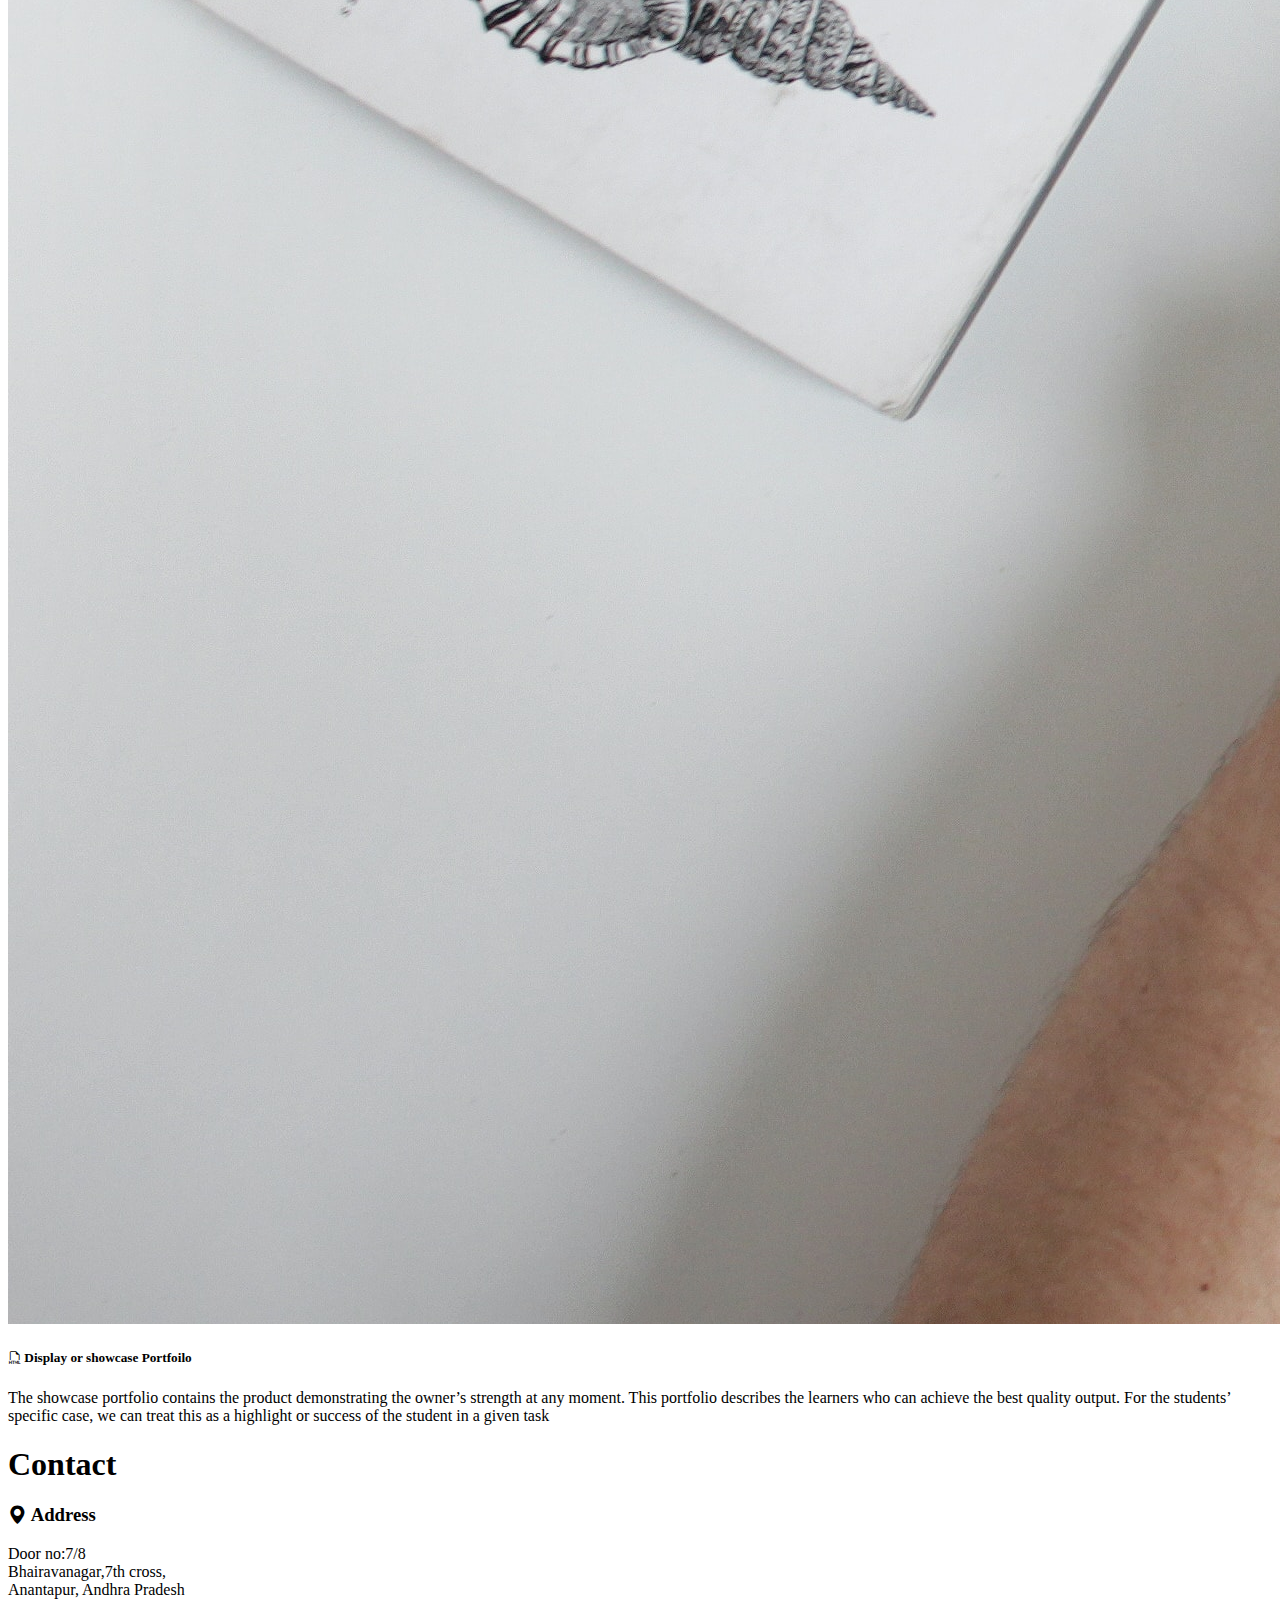
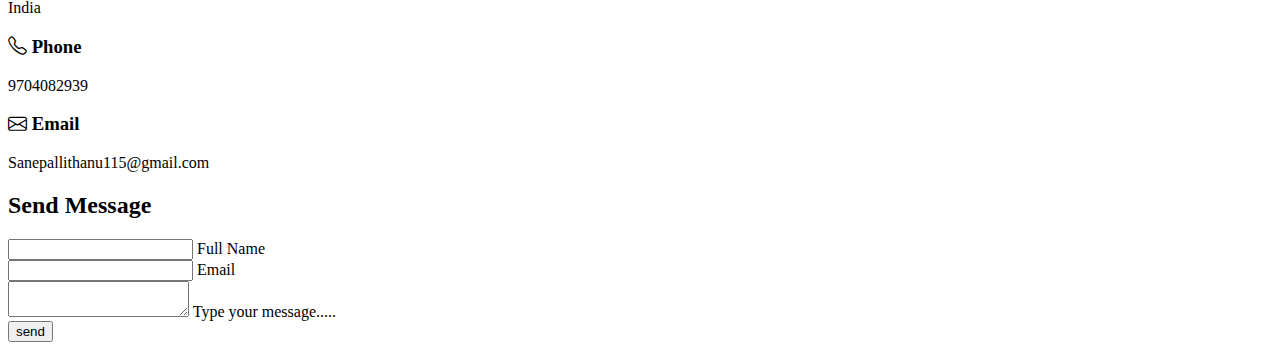
==== commit 6872446a: "image rename" ====
--- a/index.html
+++ b/index.html
@@ -1,4 +1,4 @@
-<!doctype html>
+<!DOCTYPE html>
 <html lang="en">
   <head>
     <meta charset="utf-8">
@@ -61,7 +61,7 @@
     <h1 class="text-center"> About Me</h1>
     <div class="row">
       <div class="col-md-4">
-        <img src="/images/Passport Picture1.jpg" alt="Passport Picture"
+        <img src="/images/passport Picture1.jpg" alt="Passport Picture"
         class="card-img img-fluid">
       </div>
 
